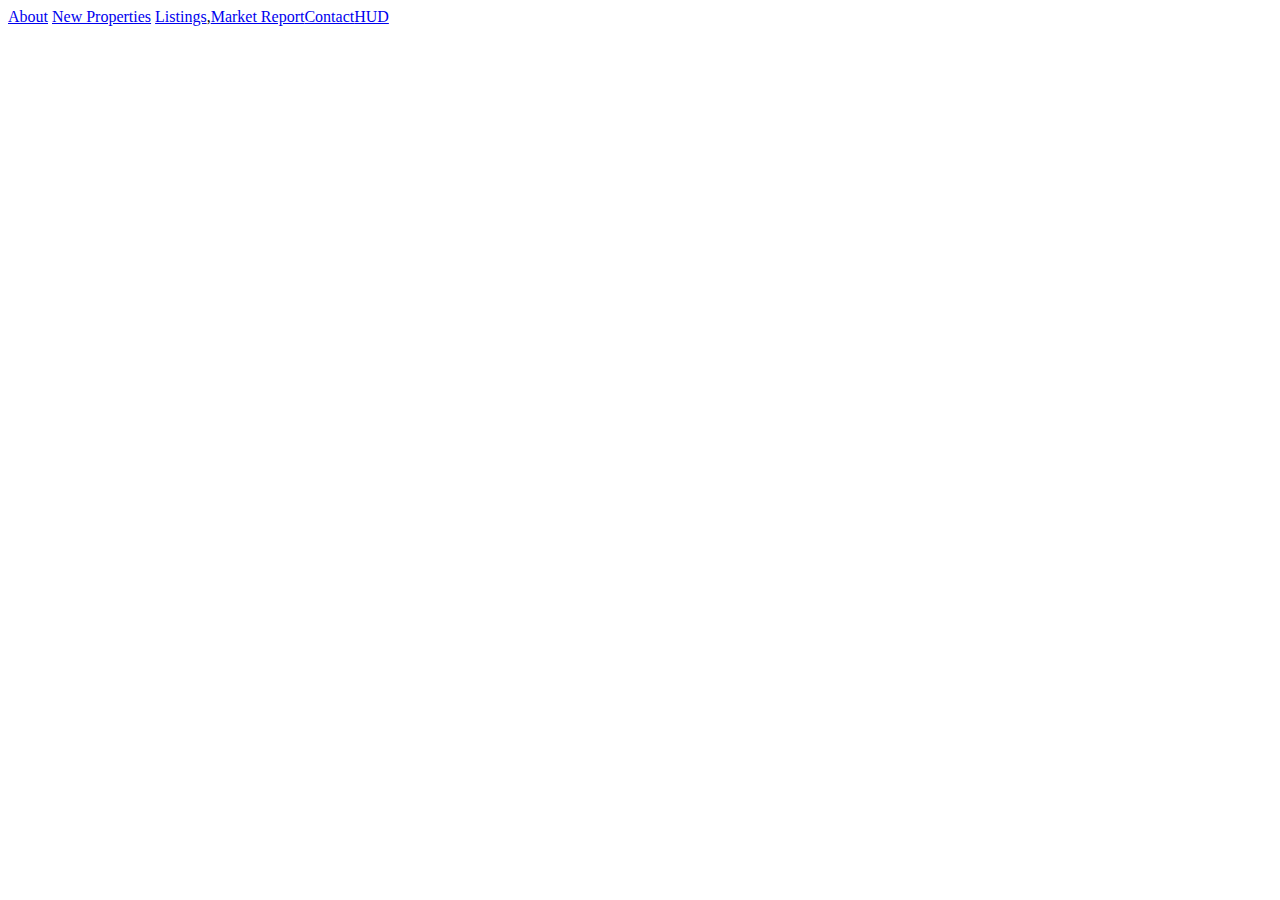
==== contact.html @ b3924510 "add main pages text, content, image and links" ====
<!DOCTYPE html>
<html lang="en">
<head>
	<meta charset="UTF-8">
	<title>Exceptional Realty Group - Luxury Homes - Contact</title>
</head>
<body>
		<!-- links -->
		<a href="index.html">About</a> <a href="new-properties.html">New Properties</a> <a href="real-estate-listings.html">Listings</a>,<a href="market-report.html">Market Report</a><a href="contact.html">Contact</a><a href="http://hud.gov" target="_blank">HUD</a>

	
</body>
</html>
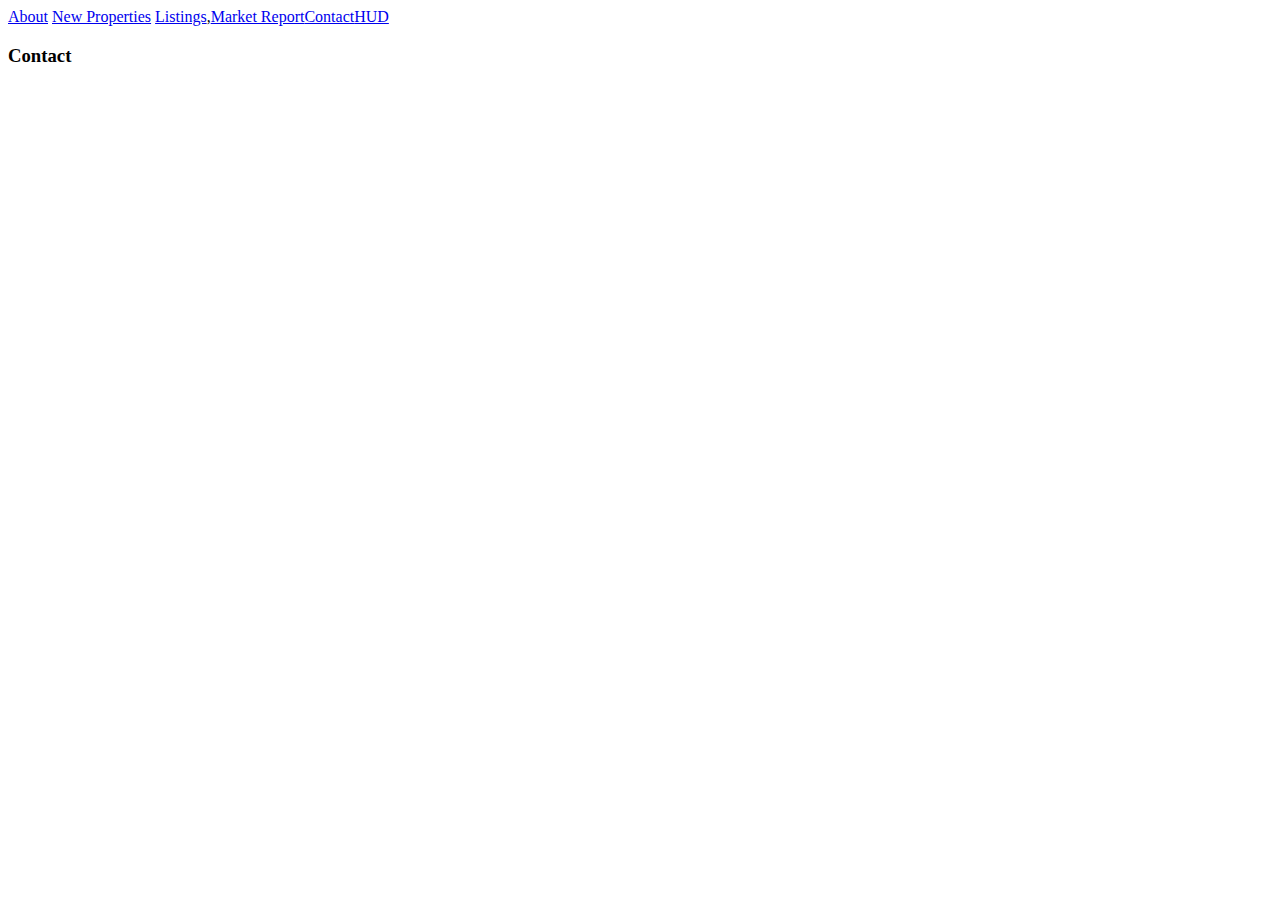
==== commit 635840ae: "add google map to contact page" ====
--- a/contact.html
+++ b/contact.html
@@ -7,7 +7,9 @@
 <body>
 		<!-- links -->
 		<a href="index.html">About</a> <a href="new-properties.html">New Properties</a> <a href="real-estate-listings.html">Listings</a>,<a href="market-report.html">Market Report</a><a href="contact.html">Contact</a><a href="http://hud.gov" target="_blank">HUD</a>
+	<h3>Contact</h3>
 
+	<iframe src="https://www.google.com/maps/embed?pb=!1m18!1m12!1m3!1d6049.916007746922!2d-73.98631092770998!3d40.696922551667726!2m3!1f0!2f0!3f0!3m2!1i1024!2i768!4f13.1!3m3!1m2!1s0x89c25a47df06b185%3A0xc889234bc07c42ee!2sBrooklyn+Heights%2C+Brooklyn%2C+NY+11201!5e0!3m2!1sen!2sus!4v1405373013347" width="425" height="350" frameborder="0" style="border:0"></iframe>
 	
 </body>
 </html>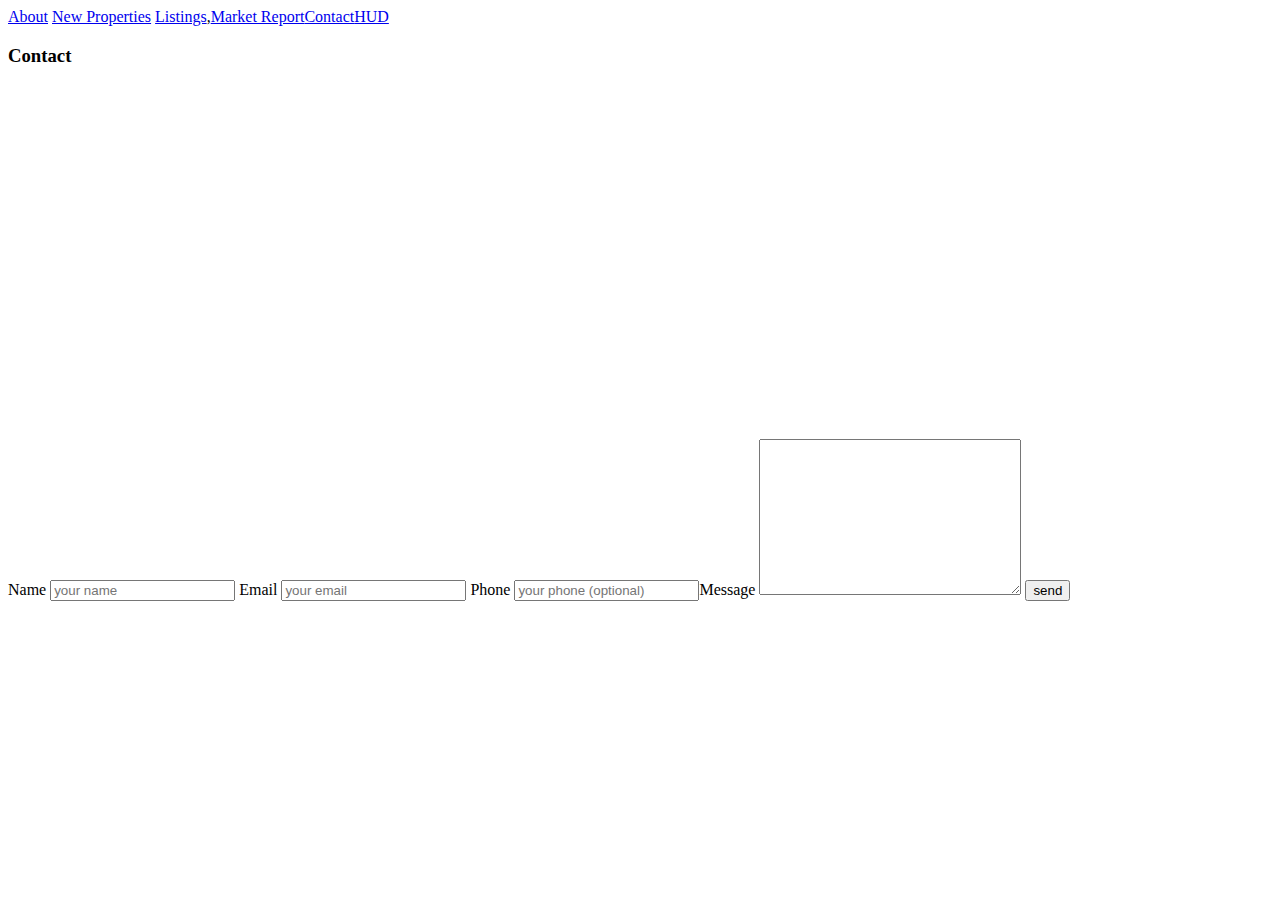
==== commit 24df8993: "add contact form" ====
--- a/contact.html
+++ b/contact.html
@@ -10,6 +10,17 @@
 	<h3>Contact</h3>
 
 	<iframe src="https://www.google.com/maps/embed?pb=!1m18!1m12!1m3!1d6049.916007746922!2d-73.98631092770998!3d40.696922551667726!2m3!1f0!2f0!3f0!3m2!1i1024!2i768!4f13.1!3m3!1m2!1s0x89c25a47df06b185%3A0xc889234bc07c42ee!2sBrooklyn+Heights%2C+Brooklyn%2C+NY+11201!5e0!3m2!1sen!2sus!4v1405373013347" width="425" height="350" frameborder="0" style="border:0"></iframe>
+
+	<form action="#" method="post">
+		<label for="fullname">Name</label>
+		<input type="text" id="fullname" name="fullname" placeholder="your name" required>
+		<label for="email">Email</label>
+		<input type="email" id="email" placeholder="your email" required>
+		<label for="phone">Phone</label>
+		<input type="tel" id="phone" name="phone" placeholder= "your phone (optional)">Message</label>
+		<textarea name="message" id="message" cols="30" rows="10"></textarea>
+		<input type="submit" value="send">
+	</form>
 	
 </body>
 </html>